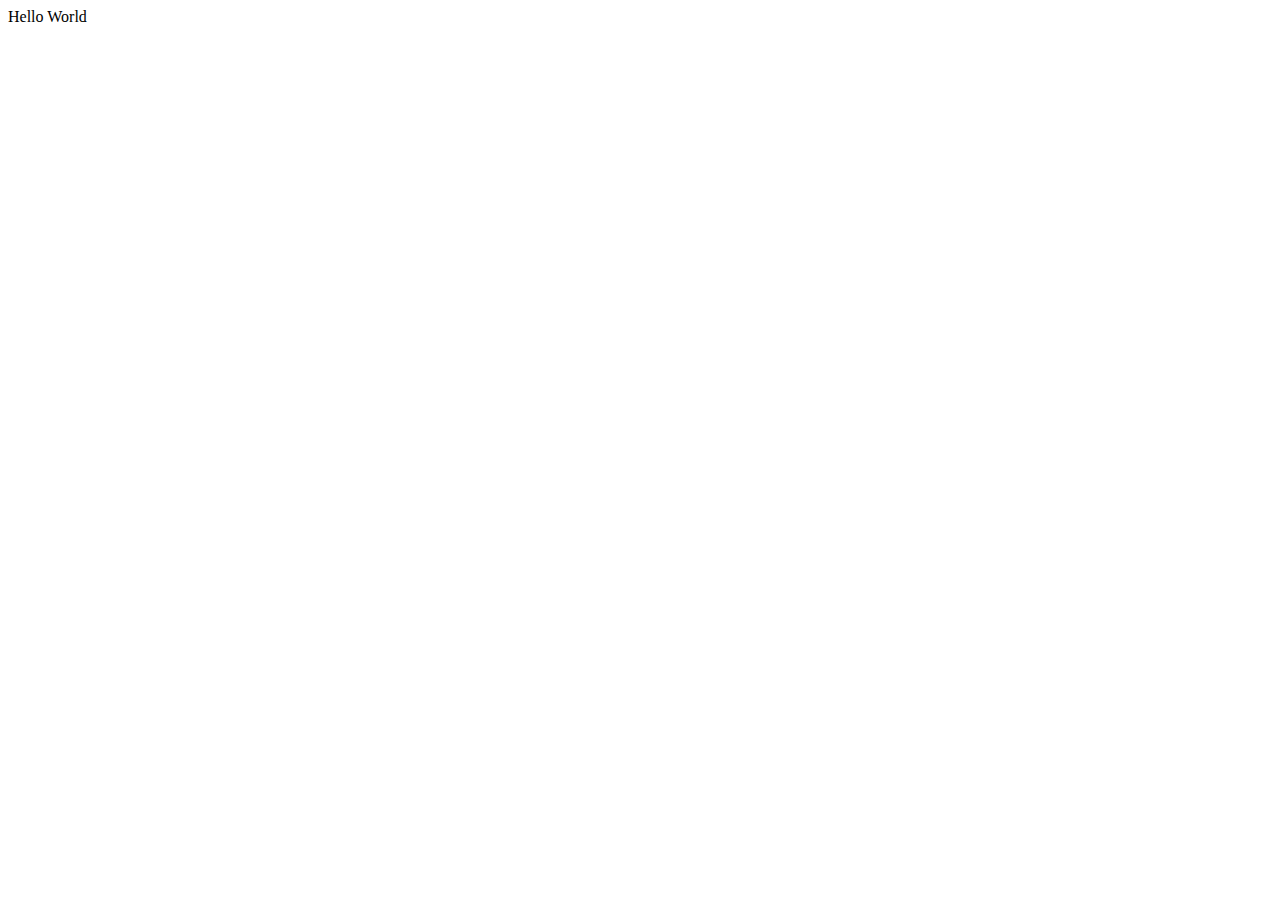
==== index.html @ f5735386 "Created initial folder structure" ====
<!DOCTYPE html>
<html lang="en">
  <head>
    <meta charset="UTF-8" />
    <meta name="viewport" content="width=device-width, initial-scale=1.0" />
    <title>Document</title>
  </head>
  <body>
    Hello World
  </body>
</html>
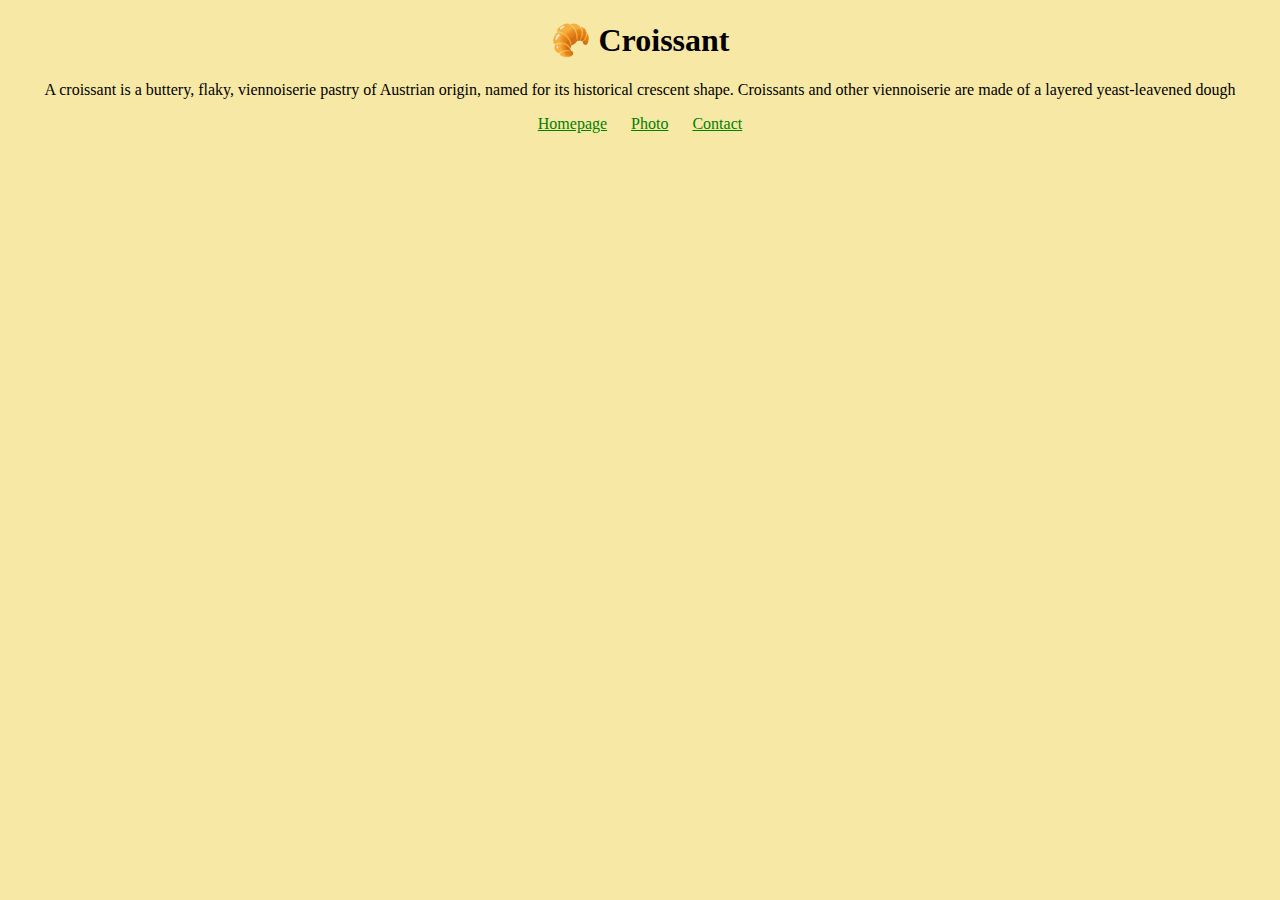
==== commit 1aeb8b3b: "Add SEO changes" ====
--- a/index.html
+++ b/index.html
@@ -3,9 +3,26 @@
   <head>
     <meta charset="UTF-8" />
     <meta name="viewport" content="width=device-width, initial-scale=1.0" />
-    <title>Document</title>
+    <meta
+      name="description"
+      content="Information on the best croissant in New"
+    />
+    <link rel="stylesheet" href="/css/style.css" />
+    <title>The best croissant in New York - Croissant.com</title>
   </head>
   <body>
-    Hello World
+    <h1>🥐 Croissant</h1>
+    <p>
+      A croissant is a buttery, flaky, viennoiserie pastry of Austrian origin,
+      named for its historical crescent shape. Croissants and other viennoiserie
+      are made of a layered yeast-leavened dough
+    </p>
+    <footer>
+      <a href="/" title="Croissant.com homepage">Homepage</a>
+      <a href="/photo.html" title="Croissant.com croissant photo">Photo</a>
+      <a href="/contact.html" title="Croissant.com contact information"
+        >Contact</a
+      >
+    </footer>
   </body>
 </html>
--- a/css/style.css
+++ b/css/style.css
@@ -0,0 +1,27 @@
+body {
+  background-color: #f8e8a6;
+}
+
+h1 {
+  text-align: center;
+}
+
+p {
+  text-align: center;
+}
+
+footer {
+  text-align: center;
+}
+
+footer a {
+  margin: 0 10px;
+  color: green;
+}
+
+.croissant-photo {
+  display: block;
+  max-width: 100%;
+  border-radius: 10px;
+  margin: 30px auto;
+}
